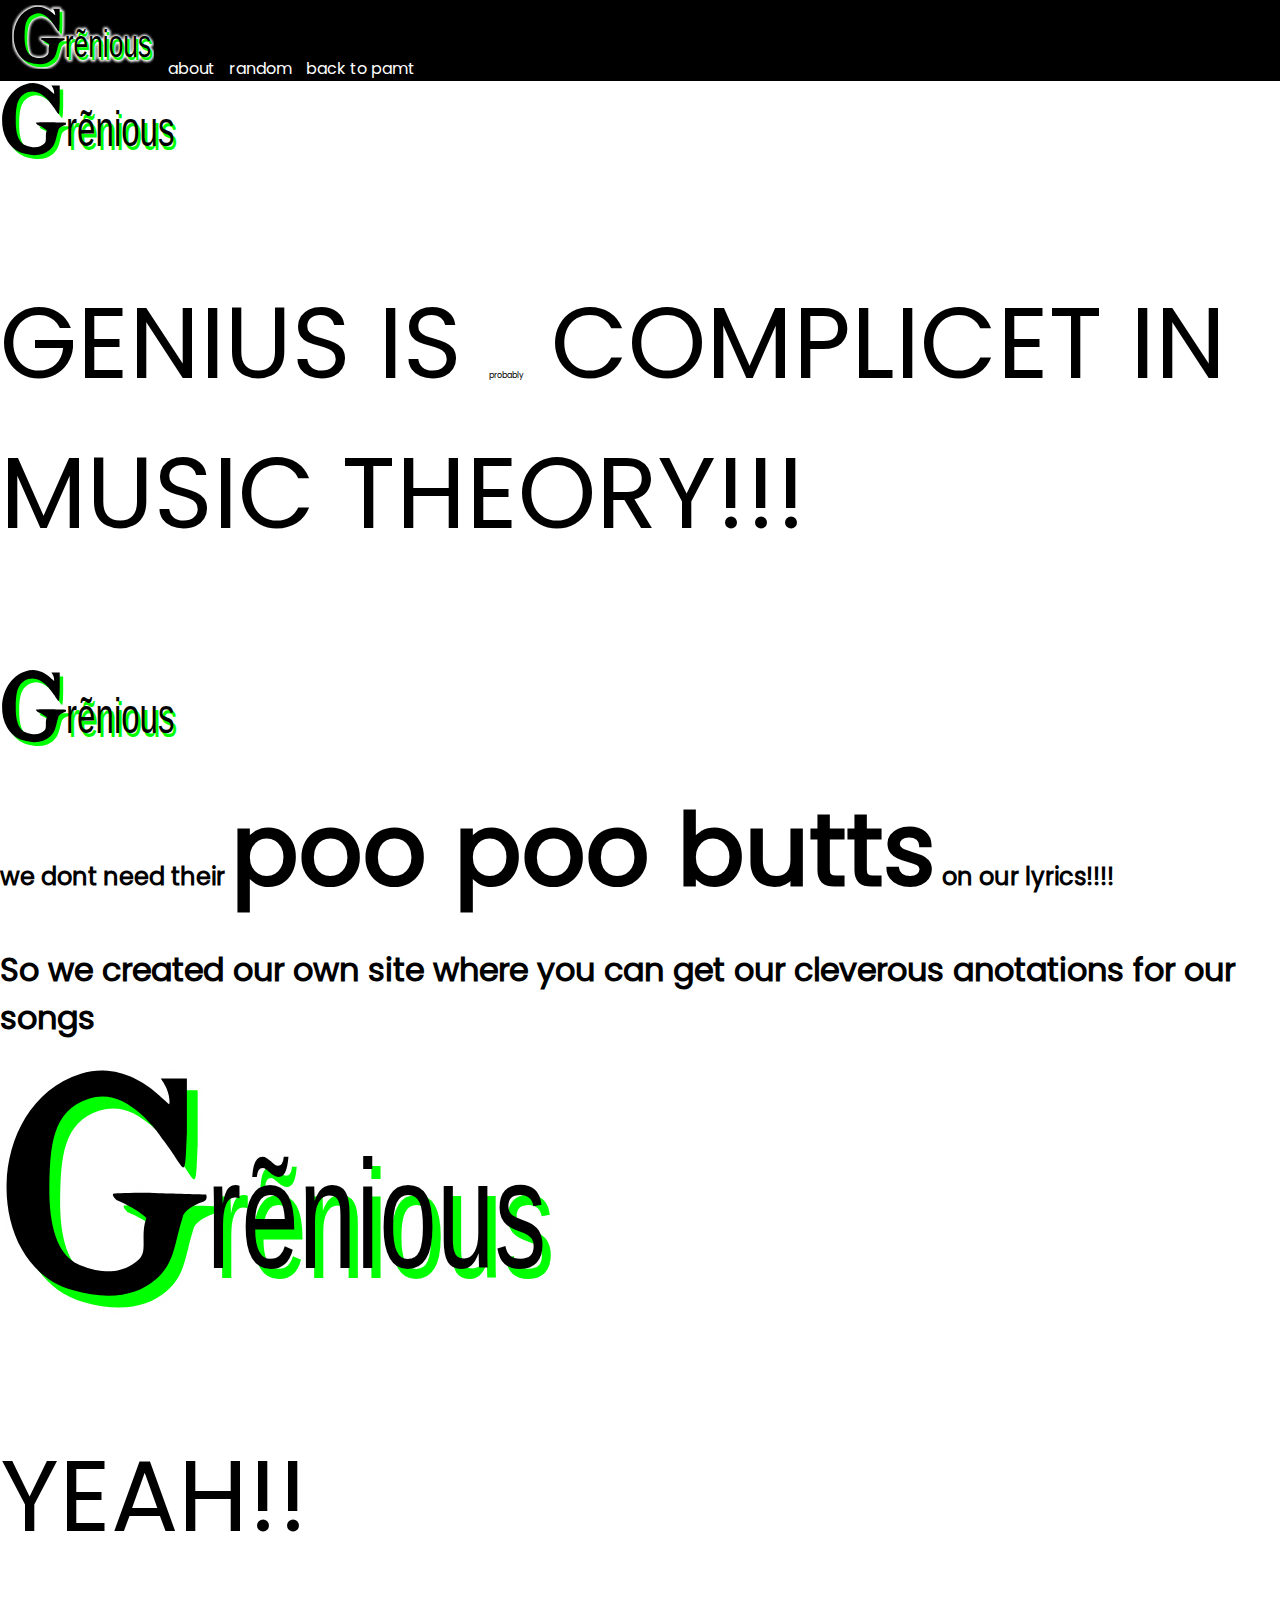
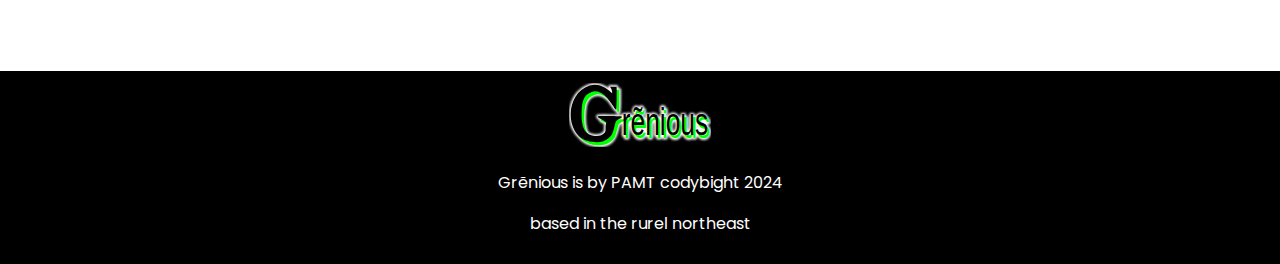
==== about.html @ df3db91f "Add most songs and finish the website" ====
<!DOCTYPE html>
<html lang="en">
<head>
    <meta charset="UTF-8">
    <meta name="viewport" content="width=device-width, initial-scale=1.0">
    <link rel="stylesheet" href="grenious.css">
    <link rel="icon" type="image/svg" href="LogoOutline.svg">
    <title id="title">About Grẽnious</title>
</head>
<body>
    <div id="topcontainer">
        <div id="header">
            <img src="LogoLongStroke.svg" height="250" id="logo">
            <a href="/about.html">about</a>
            <a href="/random.html">random</a>
            <a href="https://pamtofficial.github.io">back to pamt</a>
        </div>
    </div>
    <img src="LogoLongStroke.svg" height="80">
    <p class="big">GENIUS IS <span class="small">probably</span> COMPLICET IN MUSIC THEORY!!!</p>
    <img src="LogoLongStroke.svg" height="80">
    <h2>we dont need their <span class="big">poo poo butts</span> on our lyrics!!!!</h2>
    <h1>So we created our own site where you can get our cleverous anotations for our songs</h1>
    <img src="LogoLongStroke.svg" height="250">
    <p class="big">YEAH!!</p>
    <div id="footer">
        <img src="LogoLongStroke.svg" height="250" id="footerlogo"><br>
        <p>Grẽnious is by PAMT codybight 2024</p>
        <p>based in the rurel northeast</p>
    </div>
</body>
<script src="grenious.js"></script>
</html>
---- grenious.css ----
body {
    margin: 0;
    font-family: 'Poppins', sans-serif;
}

@font-face {
    font-family: 'Poppins';
    src: url('Poppins-Regular.ttf');
}

#topcontainer {
    position: sticky;
    width:100%;
    top:calc(0px);
    left:calc(0px);
    
}

#header {
    background-color: black;
    width: 100%;

}

#logo {
    height: 4rem;
    padding-left: 12px;
    padding-top: 5px;
    padding-bottom: 5px;
}

#footerlogo {
    height: 4rem;
}

#footer {
    padding: 12px;
    text-align: center;
    background-color: black;
    color: white;

}

a {
    color: white;
    user-select: none;
    cursor: pointer;
    padding-left: 10px;
    text-decoration: none;
}

a:visited {
    color: white;
}

a:hover {
    color: #0f0;
}

#annotation > div > a {
    color: green;
}
#annotation > div > a:visited {
    color: green;
}

#songinfo {
    background-color: #00ff00;
    color: black;
    width:100%;
    font-family: 'Poppins', sans-serif;
    padding:1px;
    -webkit-box-sizing: border-box;
    -moz-box-sizing: border-box;
    box-sizing: border-box;

}

#songtitle {
    font-size:50px;
    padding-left: 12px;
    padding-top: 5px;
    display:block;
}
#author {
    font-size:20px;
    padding-left: 12px;
    display: block;
}
#lyrics {
    font-size: 18px;
    font-family: 'Poppins', sans-serif;
    padding-left:12px;
    padding-top: 12px;
    padding-bottom: 12px;
}
l {
    display:block;
    max-width: fit-content;
}
in {
    display:none;
}

an {
    background-color: #dadada;
    cursor: pointer;
}

an > l {
    background-color: #dadada;
}

an.annotation {
    cursor: default;
}

#anContainer {
    z-index: 2;
    position: fixed;
    min-width: 33%;
    min-height: 50%;
    max-height: 75%;
    top: calc(6rem);
    right: calc(10px);
}

#annotation {
    background-color: white;
    min-height: 100%;
    border: 5px black solid;
    padding: 12px;
    overflow-y: auto;
    position: fixed;
    min-width: 33%;
    max-width: 33%;
    min-height: 50%;
    max-height: 75%;
    top: calc(6rem);
    right: calc(10px);
}

#close {
    position: relative;
    right: 70px;
    cursor: pointer;
}

.big {
    font-size: 100px;
}

.small {
    font-size: 8px;
}
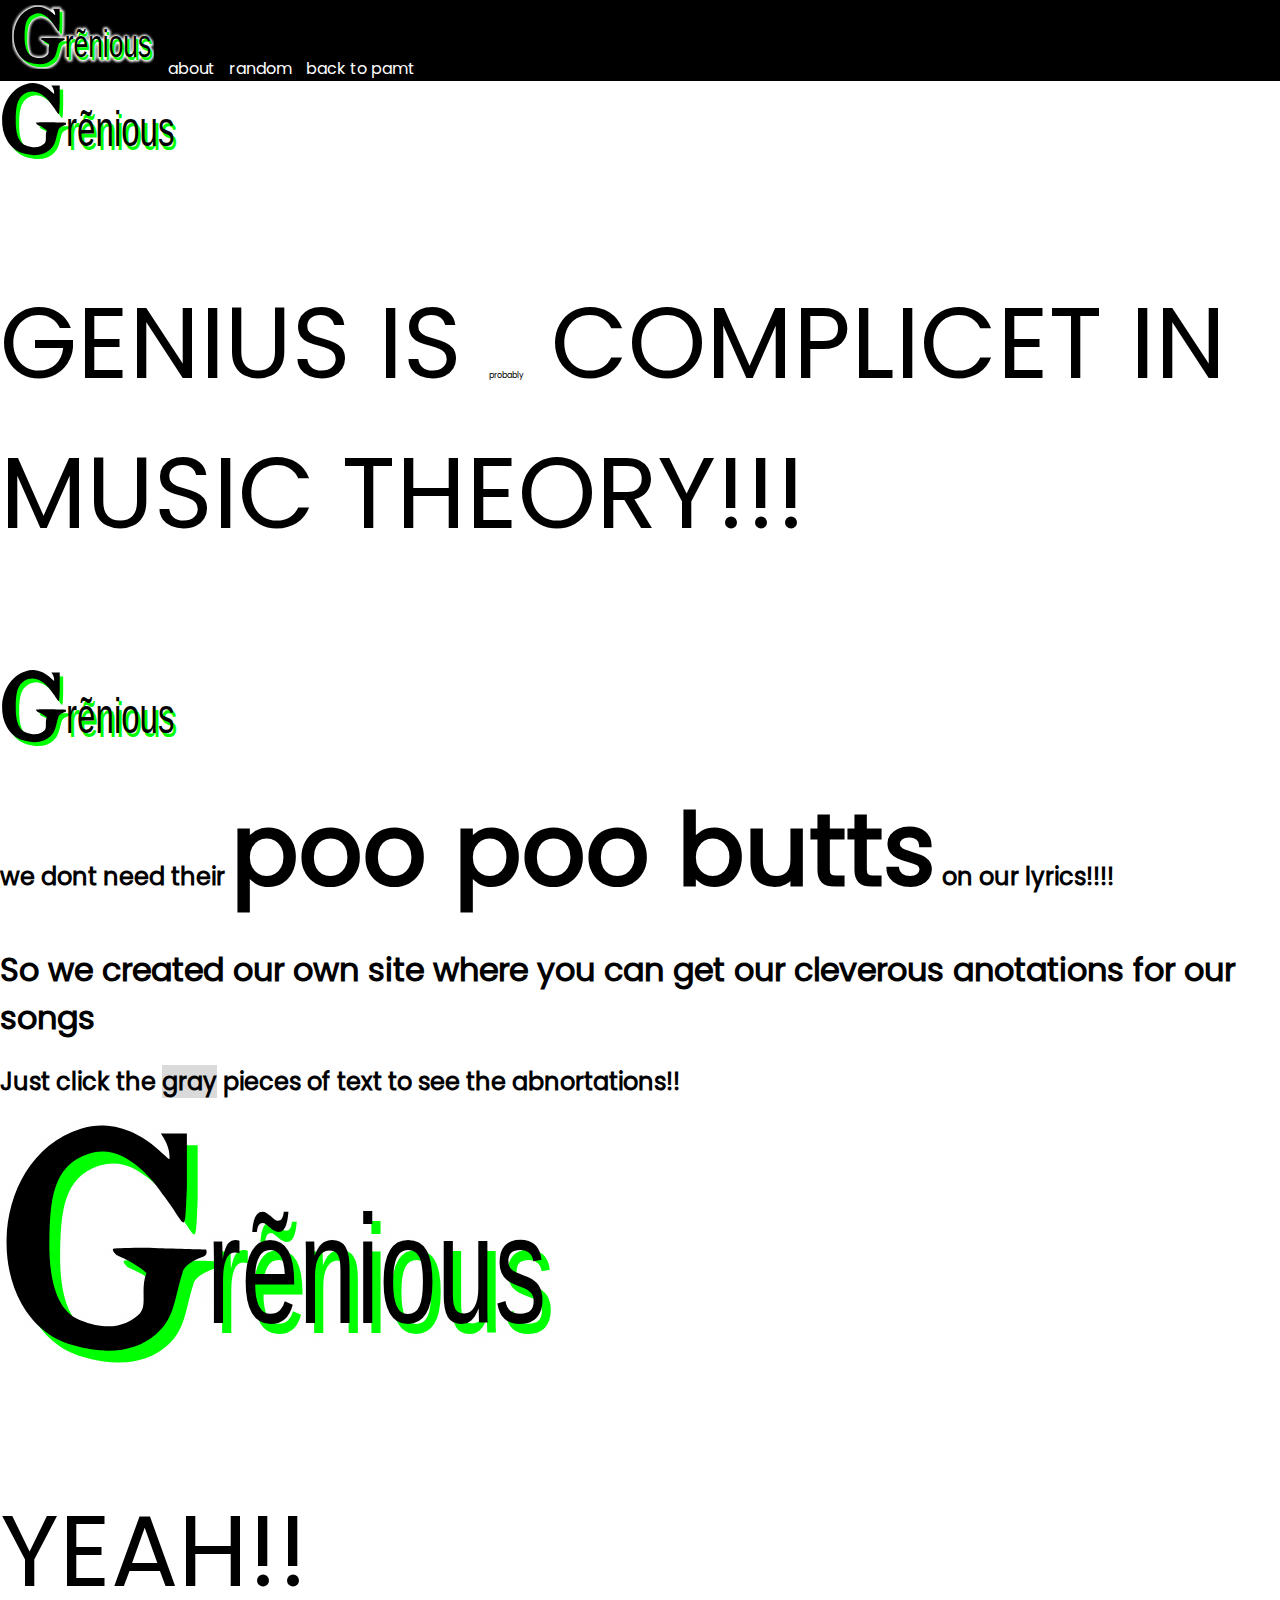
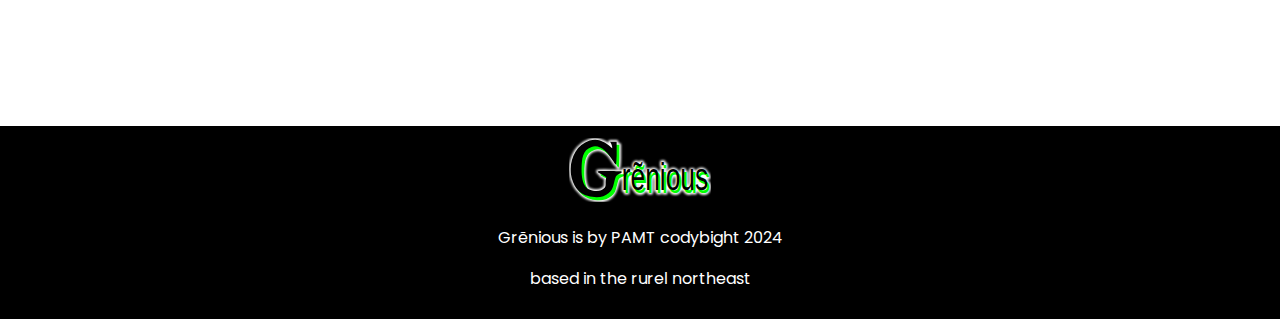
==== commit fc2774f6: "Updated the annotations" ====
--- a/about.html
+++ b/about.html
@@ -11,8 +11,8 @@
     <div id="topcontainer">
         <div id="header">
             <img src="LogoLongStroke.svg" height="250" id="logo">
-            <a href="/about.html">about</a>
-            <a href="/random.html">random</a>
+            <a href="/grenious/about.html">about</a>
+            <a href="/grenious/random.html">random</a>
             <a href="https://pamtofficial.github.io">back to pamt</a>
         </div>
     </div>
@@ -21,6 +21,7 @@
     <img src="LogoLongStroke.svg" height="80">
     <h2>we dont need their <span class="big">poo poo butts</span> on our lyrics!!!!</h2>
     <h1>So we created our own site where you can get our cleverous anotations for our songs</h1>
+    <h2>Just click the <an onclick="alert('You got it!')">gray</an> pieces of text to see the abnortations!!</h2>
     <img src="LogoLongStroke.svg" height="250">
     <p class="big">YEAH!!</p>
     <div id="footer">
--- a/grenious.css
+++ b/grenious.css
@@ -111,6 +111,11 @@
     background-color: #dadada;
 }
 
+an:hover {
+    background-color: #838383;
+    color: white;
+}
+
 an.annotation {
     cursor: default;
 }
